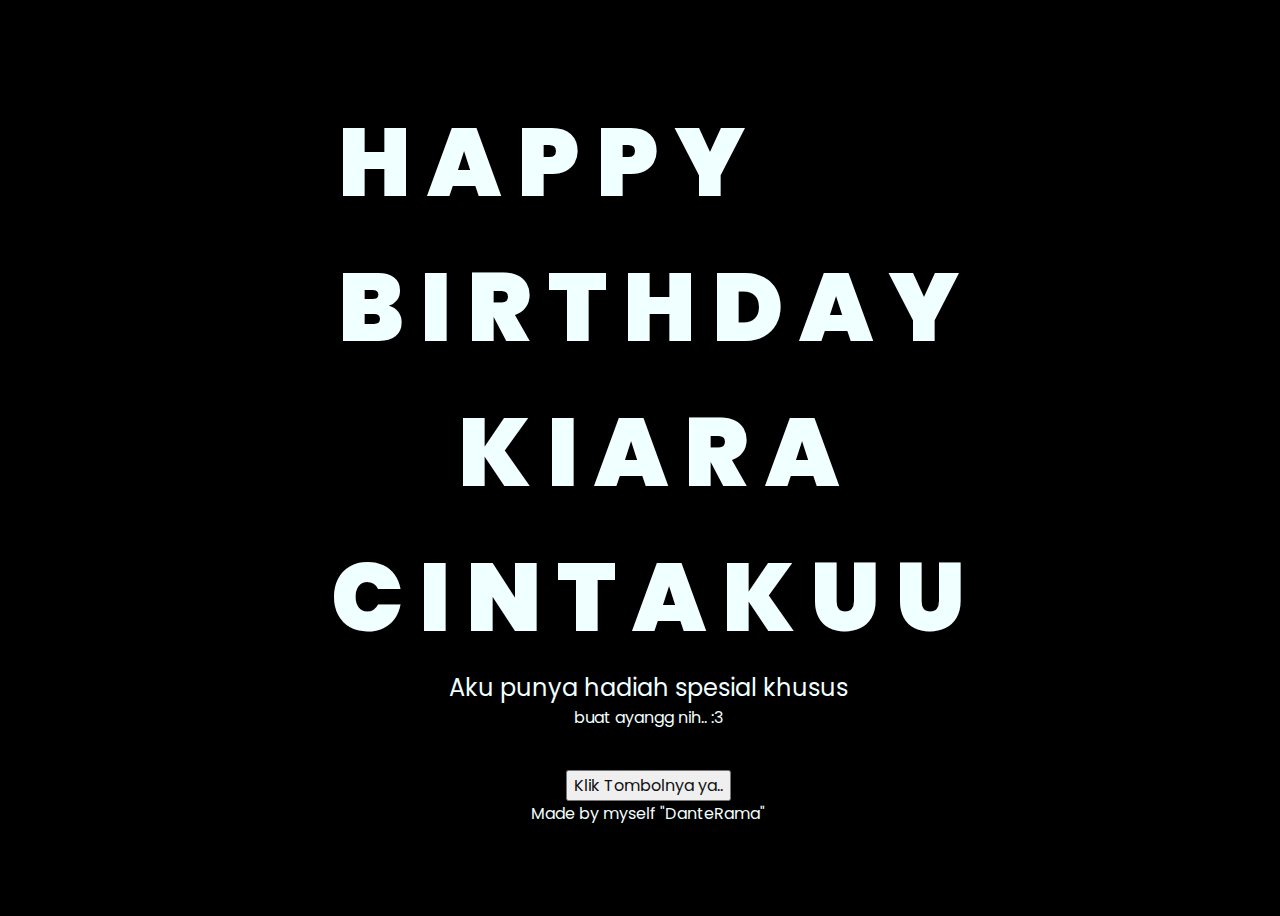
==== kado.html @ e5ccde95 "Initial commit" ====
<!DOCTYPE html>
<html lang="en">
<head>
    <meta charset="UTF-8">
    <meta http-equiv="X-UA-Compatible" content="IE=edge">
    <meta name="viewport" content="width=device-width, initial-scale=1.0">
    <link rel="stylesheet" href="kado.css">
    <link rel="icon" href="img/flowers.png" type="image/x-icon">
    <title>Kado Bunga Untuk Ayangg</title>
</head>
<body>
    <div class="greetings">
    <!-- silahkan menambah kata sesuai keinginan dengan <span>text...</span -->
        <span>H</span>
        <span>A</span>
        <span>P</span>
        <span>P</span>
        <span>Y</span>
    <div class="greetings">
        <span>B</span>
        <span>I</span>
        <span>R</span>
        <span>T</span>
        <span>H</span>
        <span>D</span>
        <span>A</span>
        <span>Y</span>
    </div>
    </div>
    <div class="greetings">
        <span>K</span>
        <span>I</span>
        <span>A</span>
        <span>R</span>
        <span>A</span>
    </div>
    <div class="greetings">
        <span>C</span>
        <span>I</span>
        <span>N</span>
        <span>T</span>
        <span>A</span>
        <span>K</span>
        <span>U</span>
        <span>U</span>
    </div>
    <div class="description">
        <span>Aku punya hadiah spesial khusus</span>
        <div class="description1">
        <span>buat ayangg nih.. :3</span>
        </div>
    </div>
    <div class="button">
        <button>
            <a href="flower.html">Klik Tombolnya ya..</a>
        </button>
        
    </div>
    Made by myself "DanteRama"
</body>
</html>
---- kado.css ----
@import url('https://fonts.googleapis.com/css2?family=Poppins:ital,wght@0,500;1,900&display=swap');
*{
    font-family: 'Poppins',cursive;
}
body{
    color: azure;
    width: 100%;
    height: 100vh;
    display: flex;
    flex-direction: column;
    align-items: center;
    justify-content: center;
    background-color: black;
}
.greetings{
    font-size: 6rem;
    font-weight: 900;
}
.greetings > span{
    animation: glow 2.5s ease-in-out infinite;
}
@keyframes glow{
    0%, 100%{
        color: #fff;
        text-shadow: 0 0 12px #39c6d6, 0 0 50px #39c6d6, 0 0 100px #39c6d6;
    }
    10%, 90%{
        color: #111;
        text-shadow: none;
    }
}
.greetings > span:nth-child(2){
    animation-delay: .2s ;
}
.greetings > span:nth-child(3){
    animation-delay: .4s ;
}
.greetings > span:nth-child(4){
    animation-delay: .6s;
}
.greetings > span:nth-child(5){
    animation-delay: .8s;
}

.description{
    font-size: 1.5rem;
    margin-bottom: 20px;
}
.description1{
    font-size: 1.0rem;
    margin-bottom: 20px;
    text-align: center;
}

.button a{
    text-decoration: none;
    font-size: 1rem;
    color: #111;
}

@media screen and (max-width:574px){
    .greetings{
        display: block;
        font-size: 3rem;
        font-weight: 500;
        text-align: center;
    }
    .description{
        font-size: 1rem;
    }
    
    .button a{
        font-size: 1.0rem;
    }
}
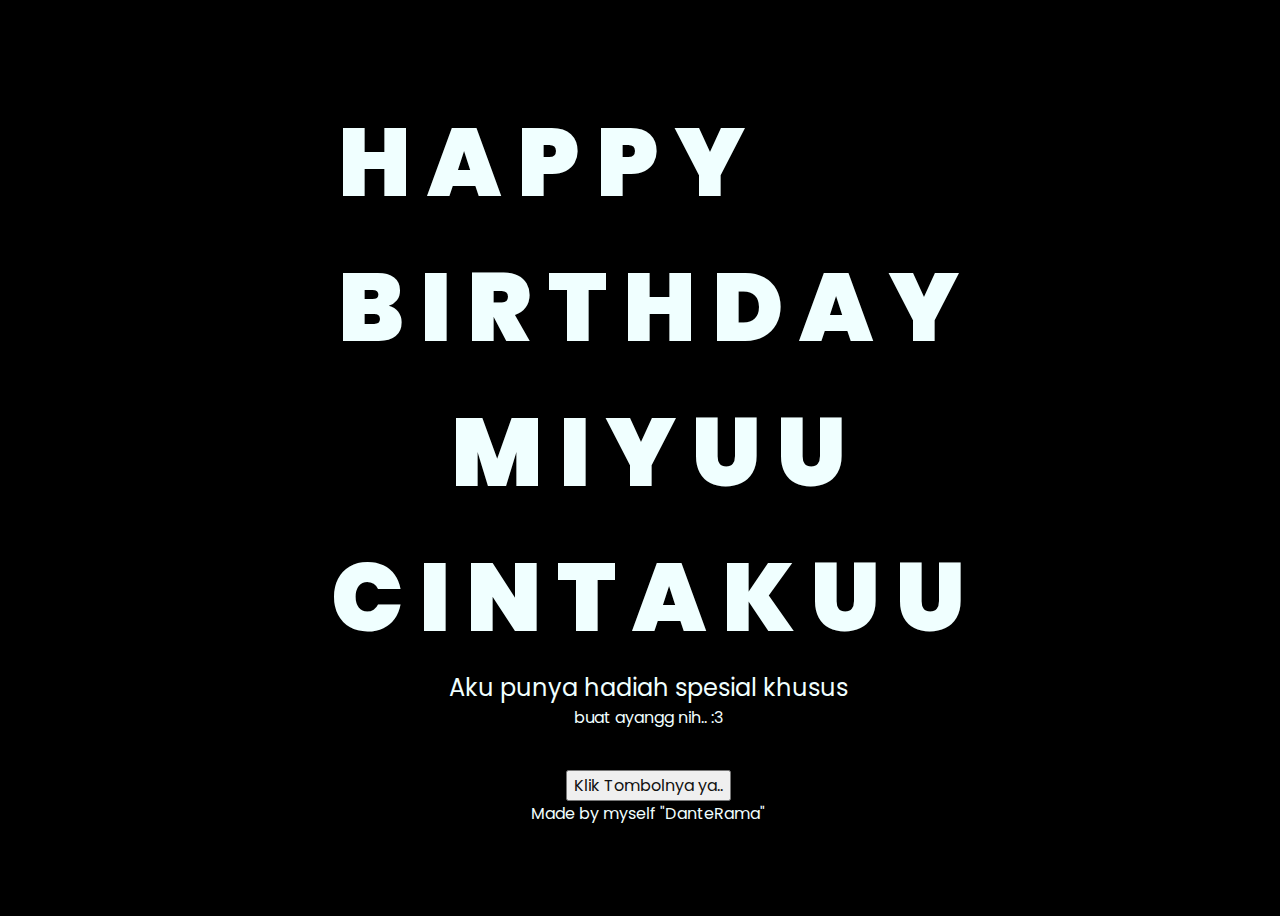
==== commit 0f5b50b0: "Update kado.html" ====
--- a/kado.html
+++ b/kado.html
@@ -28,11 +28,11 @@
     </div>
     </div>
     <div class="greetings">
-        <span>K</span>
+        <span>M</span>
         <span>I</span>
-        <span>A</span>
-        <span>R</span>
-        <span>A</span>
+        <span>Y</span>
+        <span>U</span>
+        <span>U</span>
     </div>
     <div class="greetings">
         <span>C</span>
@@ -58,4 +58,4 @@
     </div>
     Made by myself "DanteRama"
 </body>
-</html>+</html>
